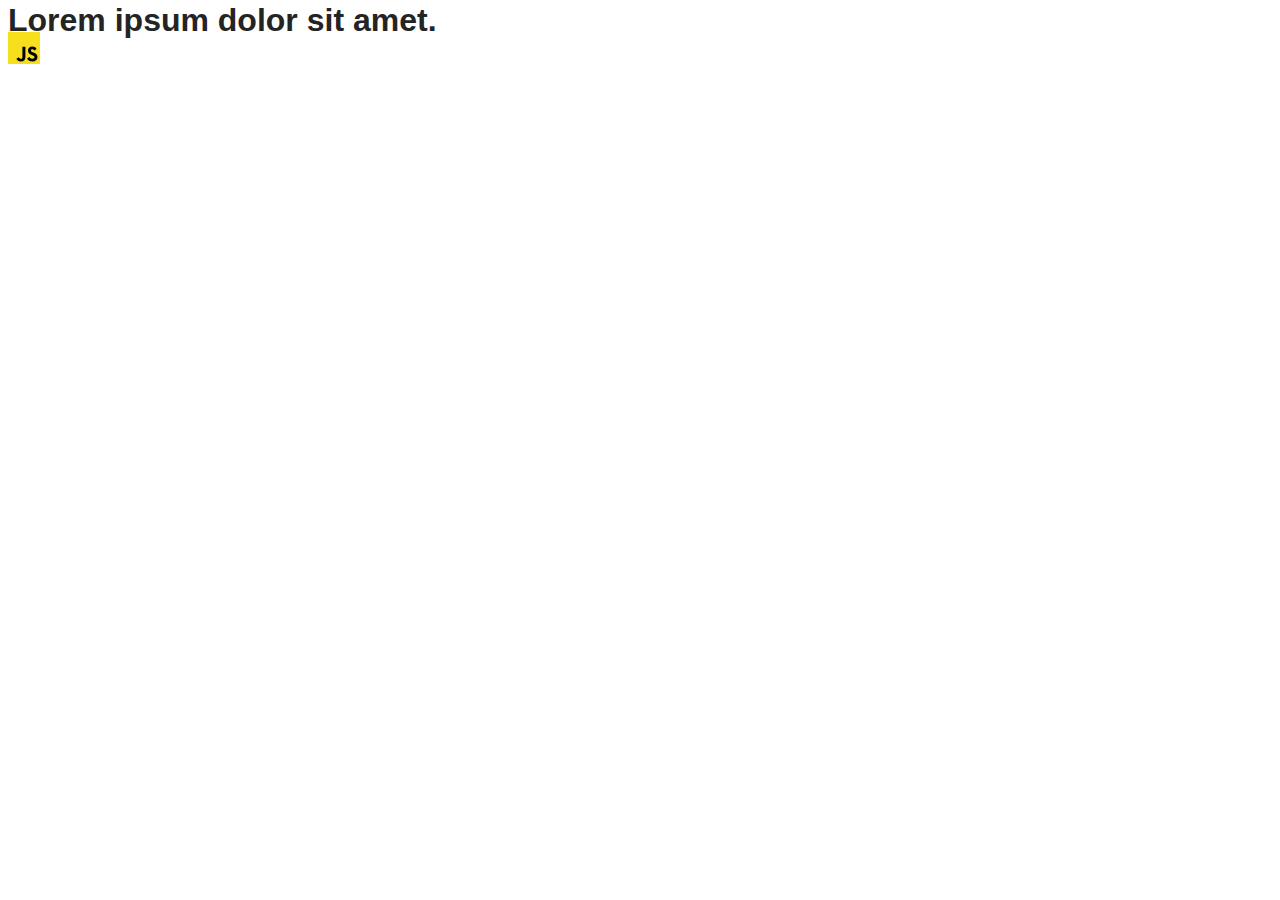
==== src/index.html @ 7f7d12b2 "Initial commit" ====
<!DOCTYPE html>
<html lang="en">
  <head>
    <meta charset="UTF-8" />
    <link rel="icon" type="image/svg+xml" href="/favicon.svg" />
    <meta name="viewport" content="width=device-width, initial-scale=1.0" />
    <title>Vanilla App Template</title>
    <link rel="stylesheet" href="./css/styles.css" />
  </head>
  <body>
    <load ="partials/header.html" />

    <section>
      <h1>Lorem ipsum dolor sit amet.</h1>
      <!-- Path to images as from index.html file -->
      <img src="./img/javascript.svg" alt="" />
    </section>

    <!-- Loads the specified .html file -->
    <load ="partials/vite-promo.html" />

    <script type="module" src="./main.js"></script>
  </body>
</html>
---- src/css/styles.css ----
/**
  |============================
  | include css partials with
  | default @import url()
  |============================
*/
@import url('./reset.css');
@import url('./vite-promo.css');
@import url('./header.css');

:root {
  font-family: Inter, Avenir, Helvetica, Arial, sans-serif;
  font-size: 16px;
  line-height: 24px;
  font-weight: 400;

  color: #242424;
  background-color: rgba(255, 255, 255, 0.87);

  font-synthesis: none;
  text-rendering: optimizeLegibility;
  -webkit-font-smoothing: antialiased;
  -moz-osx-font-smoothing: grayscale;
  -webkit-text-size-adjust: 100%;
}
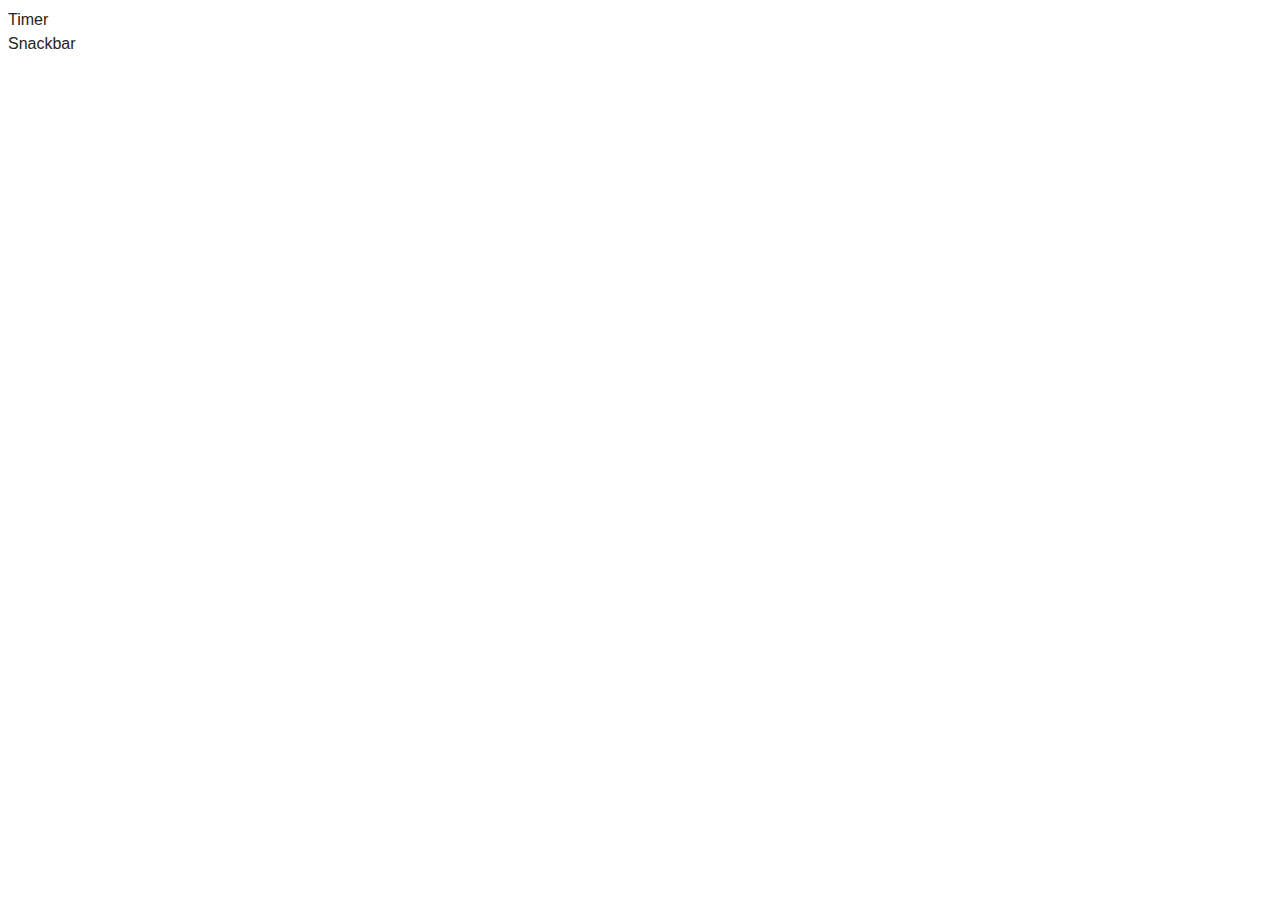
==== commit d7752938: "summary" ====
--- a/src/index.html
+++ b/src/index.html
@@ -1,24 +1,19 @@
 <!DOCTYPE html>
 <html lang="en">
-  <head>
-    <meta charset="UTF-8" />
-    <link rel="icon" type="image/svg+xml" href="/favicon.svg" />
-    <meta name="viewport" content="width=device-width, initial-scale=1.0" />
-    <title>Vanilla App Template</title>
-    <link rel="stylesheet" href="./css/styles.css" />
-  </head>
-  <body>
-    <load ="partials/header.html" />
 
-    <section>
-      <h1>Lorem ipsum dolor sit amet.</h1>
-      <!-- Path to images as from index.html file -->
-      <img src="./img/javascript.svg" alt="" />
-    </section>
+<head>
+  <meta charset="UTF-8" />
+  <link rel="icon" type="image/svg+xml" href="/favicon.svg" />
+  <meta name="viewport" content="width=device-width, initial-scale=1.0" />
+  <title>Vanilla App Template</title>
+  <link rel="stylesheet" href="./css/styles.css" />
+</head>
+<body>
+  <ul class="gallery"></ul>
+  <ul>
+    <li><a href="./1-timer.html">Timer</a></li>
+    <li><a href="./2-snackbar.html">Snackbar</a></li>
+  </ul>
+</body>
 
-    <!-- Loads the specified .html file -->
-    <load ="partials/vite-promo.html" />
-
-    <script type="module" src="./main.js"></script>
-  </body>
-</html>
+</html>--- a/src/css/styles.css
+++ b/src/css/styles.css
@@ -5,8 +5,6 @@
   |============================
 */
 @import url('./reset.css');
-@import url('./vite-promo.css');
-@import url('./header.css');
 
 :root {
   font-family: Inter, Avenir, Helvetica, Arial, sans-serif;
@@ -22,4 +20,12 @@
   -webkit-font-smoothing: antialiased;
   -moz-osx-font-smoothing: grayscale;
   -webkit-text-size-adjust: 100%;
+};
+
+ul {
+  list-style-type: none;
 }
+
+a {
+  text-decoration: none;
+}
